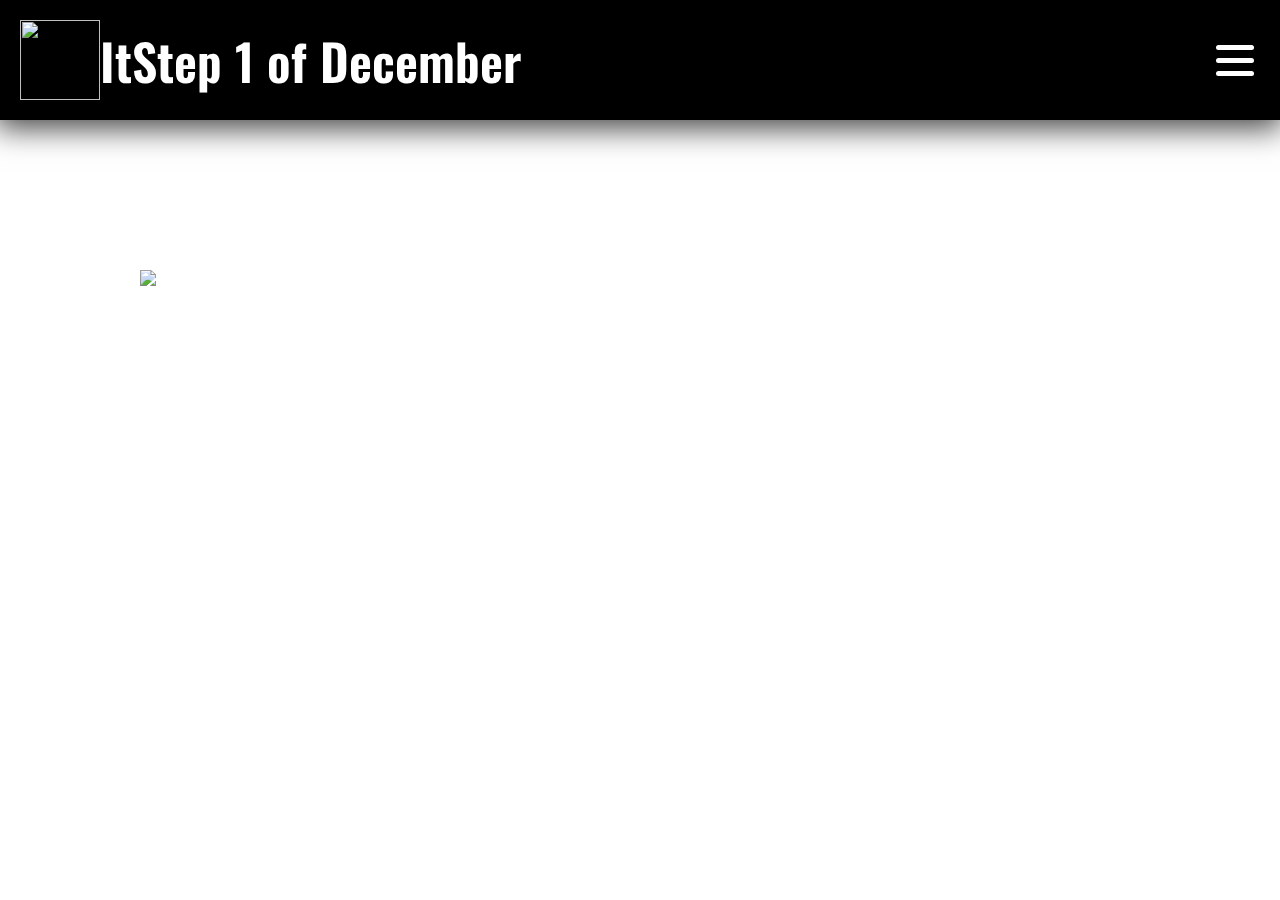
==== index.html @ 1166143a "Исходный код" ====
<!DOCTYPE html>
<html lang="en">

<head>
    <meta charset="UTF-8">
    <meta name="viewport" content="width=device-width, initial-scale=1.0">
    <title>miniProject</title>
    
    <link rel="preconnect" href="https://fonts.googleapis.com">
    <link rel="preconnect" href="https://fonts.gstatic.com" crossorigin>
    <link href="https://fonts.googleapis.com/css2?family=Oswald&display=swap" rel="stylesheet"> 
    <link rel="stylesheet" href="styleProject.css">
</head>



<body>
    
    <header>
            
            <div class="logo"> 
                <img src="https://cdn.worldvectorlogo.com/logos/it.svg">
                <a href="" class="text">ItStep 1 of December</a>
            </div>
    
            <button class="button">
                <span></span>
                <span></span>
                <span></span>
            </button>
        
            <nav id="main-menu" class="">
            
              
                <ul>
                      <li><a href="/" >Main</a></li>
                      <li><a href="/">Projects</a></li>
                      <li><a href="/">About us/me</a></li>
                      <li><a href="/">Contacts</a></li>
                  </ul>
                
              </nav>

    </header>

    <main>

        <div class="all">
            <img src="https://www.creativefabrica.com/wp-content/uploads/2021/11/11/Under-construction-website-page-Graphics-20032756-1.jpg">
        </div>




    </main>


    <script src="jsProject.js"></script>
</body>

</html>






<!-- -->
---- styleProject.css ----
html, body{
    margin: 0;
    padding: 0;
}

header{
    background-color: black;
    font-family: 'Oswald', sans-serif;

    display: flex;
    align-items: center;
    justify-content: space-between;
    box-shadow: -1px 5px 29px 3px rgba(0,0,0,0.75);
-webkit-box-shadow: -1px 5px 29px 3px rgba(0,0,0,0.75);
-moz-box-shadow: -1px 5px 29px 3px rgba(0,0,0,0.75);
}

.logo{
    position: sticky;
    display: flex;
    height: 120px;
    align-items: center;
}

.logo .text{
    text-decoration: none;
    font-weight: 600;
    color: white;

    font-size: 50px;
}

  .button{

    margin-right: 20px;
    width: 50px;
    height: 50px;

    border: none;
    background: none;

    display: flex;
    flex-direction: column;
    gap: 8px;

    justify-content: center;

    position: relative;

}

.button span{
    display: block;
    border-radius: 10px;
    width: 100%;
    height: 5px;
    background: white;
}

.logo img{
    width: 80px;
    height: 80px;
    margin-left: 20px;
}

.button.pushed span{
    position: absolute;
    left: 0;
    top:50%;
    margin-top: -2px;
    transform-origin: 50% 50%;

    transition: transform 0.5s linear;
}


.button.pushed span:nth-child(2){
    transform: rotate(225deg);
    opacity: 0;
}

.button.pushed span:nth-child(1){
    transform: rotate(225deg);
}

.button.pushed span:nth-child(3){
    transform: rotate(315deg);
}

/*-----------------------------*/


header nav {
    display: flex;

    align-items: center;
    justify-content: center;

    max-width: 400px;
    width: 100%;
    
    height: 100%;

    top: 100px;
    right: 0;
    background: black;
    
    transform: translateX(100%);
    transition: transform 0.5s ease-out;

    position: fixed;
  }
  
  header nav ul a {
    display: block;

    text-align: center;

    color: white;

    font-size: 35px;
    padding: 15px;
    
    text-decoration: none;
  }

  header nav ul {
    display: flex;
    flex-direction: column;

    width: 100%;
    gap: 20px;

    align-items: center;
  }
  
  header nav ul li {
    width: 100%;
  }
  
  header nav.opened{
    transform: translateX(0);
  }

  @keyframes color-change {
    0% {
      color: rgb(64, 136, 253);
    }
  
    50% {
      color: white;
    }
  
    100% {
      color: rgb(64, 136, 253);
    }
  }

  header nav ul li a:hover{
    animation: color-change 3s infinite;
    text-decoration: underline;
  }

  /*rgb(189, 78, 78)   */

  /*-----------------------------*/

  .all{
    display: flex;
    align-items: center;
    justify-content: center;
    height: 100%;
  }

  .all img{
    margin-top: 150px;
    width: 100%;
    max-width: 1000px;
  }
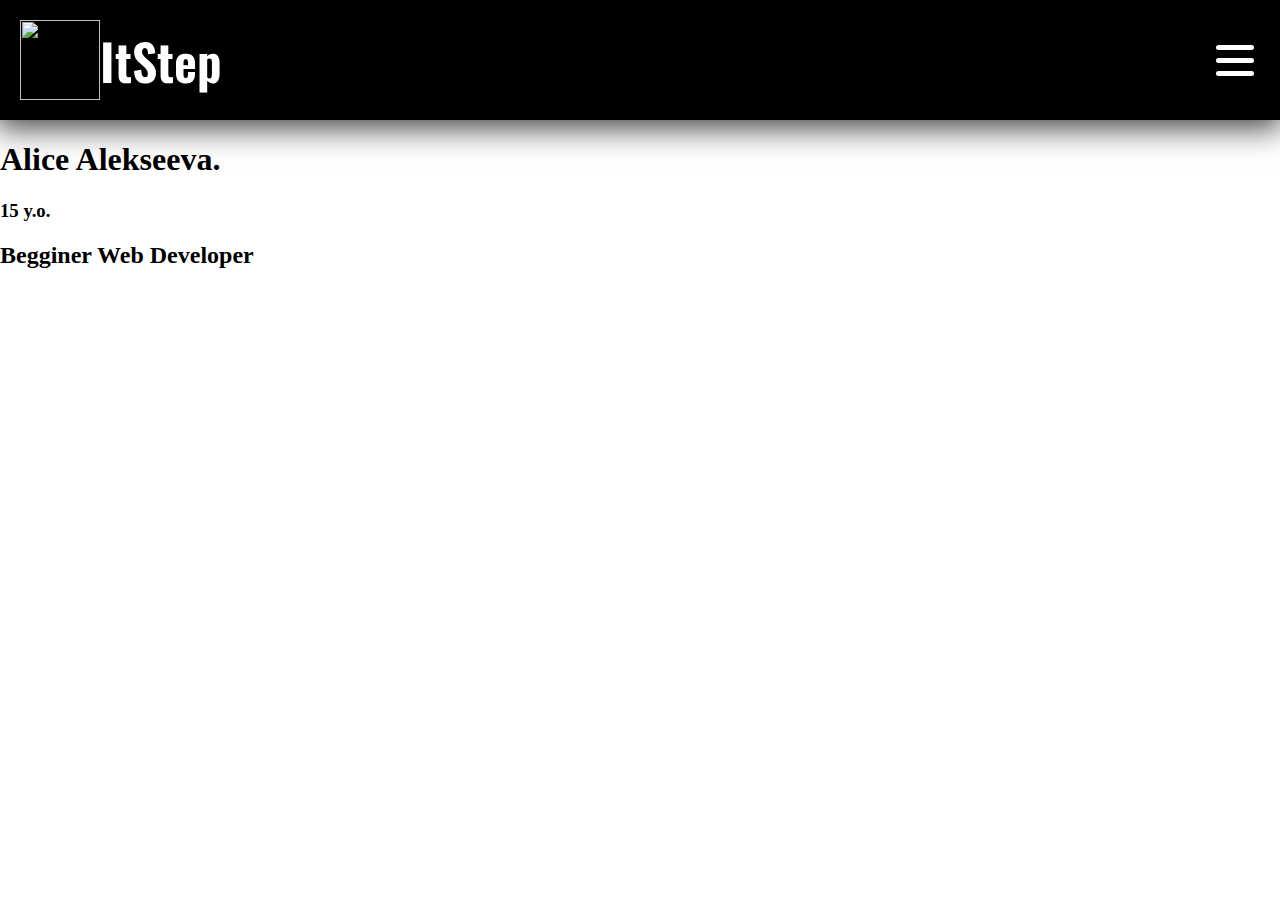
==== commit 1a915ed3: "Сделала визитку на основной странице" ====
--- a/index.html
+++ b/index.html
@@ -9,7 +9,9 @@
     <link rel="preconnect" href="https://fonts.googleapis.com">
     <link rel="preconnect" href="https://fonts.gstatic.com" crossorigin>
     <link href="https://fonts.googleapis.com/css2?family=Oswald&display=swap" rel="stylesheet"> 
-    <link rel="stylesheet" href="styleProject.css">
+    <link rel="stylesheet" href="css/styleProject.css">
+
+    <link rel="stylesheet" href="https://use.fontawesome.com/releases/v5.6.3/css/all.css" integrity="sha384-UHRtZLI+pbxtHCWp1t77Bi1L4ZtiqrqD80Kn4Z8NTSRyMA2Fd33n5dQ8lWUE00s/" crossorigin="anonymous">
 </head>
 
 
@@ -20,7 +22,7 @@
             
             <div class="logo"> 
                 <img src="https://cdn.worldvectorlogo.com/logos/it.svg">
-                <a href="" class="text">ItStep 1 of December</a>
+                <a href="" class="text">ItStep</a>
             </div>
     
             <button class="button">
@@ -45,17 +47,45 @@
 
     <main>
 
-        <div class="all">
-            <img src="https://www.creativefabrica.com/wp-content/uploads/2021/11/11/Under-construction-website-page-Graphics-20032756-1.jpg">
+        <div class="frame">
+        
+            <div class="card">
+            
+                <div class="flip outine">
+                
+                    <div class="front">
+                        
+                        <h1>Alice Alekseeva.</h1>
+                        
+                    </div>
+                    
+                    <div class="back">
+                        
+                        <h3>15 y.o.</h3>
+                        
+                        <div class="line"></div>
+                        
+                        <h2>Begginer Web Developer</h2>
+                        
+                        <div class="social">
+                            <i class="fab fa-codepen"></i>
+                            <i class="fab fa-instagram"></i>
+                            <i class="fab fa-viber"></i>
+                            <i class="fab fa-github"></i>
+                            <!---<a href="https://github.com/rat1alisa"><i class="fab fa-github"></i></a>--->
+                        </div>
+                        
+                    </div>
+                </div>
+            </div>
         </div>
-
-
 
 
     </main>
 
 
-    <script src="jsProject.js"></script>
+    <script src="js/jsProject.js"></script>
+
 </body>
 
 </html>
--- a/css/styleProject.css
+++ b/css/styleProject.css
@@ -0,0 +1,180 @@
+
+html, body{
+    margin: 0;
+    padding: 0;
+}
+
+header{
+    background-color: black;
+    font-family: 'Oswald', sans-serif;
+
+    display: flex;
+    align-items: center;
+    justify-content: space-between;
+    box-shadow: -1px 5px 29px 3px rgba(0,0,0,0.75);
+-webkit-box-shadow: -1px 5px 29px 3px rgba(0,0,0,0.75);
+-moz-box-shadow: -1px 5px 29px 3px rgba(0,0,0,0.75);
+}
+
+.logo{
+    position: sticky;
+    display: flex;
+    height: 120px;
+    align-items: center;
+}
+
+.logo .text{
+    text-decoration: none;
+    font-weight: 600;
+    color: white;
+
+    font-size: 50px;
+}
+
+  .button{
+
+    margin-right: 20px;
+    width: 50px;
+    height: 50px;
+
+    border: none;
+    background: none;
+
+    display: flex;
+    flex-direction: column;
+    gap: 8px;
+
+    justify-content: center;
+
+    position: relative;
+
+}
+
+.button span{
+    display: block;
+    border-radius: 10px;
+    width: 100%;
+    height: 5px;
+    background: white;
+}
+
+.logo img{
+    width: 80px;
+    height: 80px;
+    margin-left: 20px;
+}
+
+.button.pushed span{
+    position: absolute;
+    left: 0;
+    top:50%;
+    margin-top: -2px;
+    transform-origin: 50% 50%;
+
+    transition: transform 0.5s linear;
+}
+
+
+.button.pushed span:nth-child(2){
+    transform: rotate(225deg);
+    opacity: 0;
+}
+
+.button.pushed span:nth-child(1){
+    transform: rotate(225deg);
+}
+
+.button.pushed span:nth-child(3){
+    transform: rotate(315deg);
+}
+
+/*-----------------------------*/
+
+
+header nav {
+    display: flex;
+
+    align-items: center;
+    justify-content: center;
+
+    max-width: 400px;
+    width: 100%;
+    
+    height: 100%;
+
+    top: 100px;
+    right: 0;
+    background: black;
+    
+    transform: translateX(100%);
+    transition: transform 0.5s ease-out;
+
+    position: fixed;
+  }
+  
+  header nav ul a {
+    display: block;
+
+    text-align: center;
+
+    color: white;
+
+    font-size: 35px;
+    padding: 15px;
+    
+    text-decoration: none;
+  }
+
+  header nav ul {
+    display: flex;
+    flex-direction: column;
+
+    width: 100%;
+    gap: 20px;
+
+    align-items: center;
+  }
+  
+  header nav ul li {
+    width: 100%;
+  }
+  
+  header nav.opened{
+    transform: translateX(0);
+  }
+
+  @keyframes color-change {
+    0% {
+      color: rgb(64, 136, 253);
+    }
+  
+    50% {
+      color: white;
+    }
+  
+    100% {
+      color: rgb(64, 136, 253);
+    }
+  }
+
+  header nav ul li a:hover{
+    animation: color-change 3s infinite;
+    text-decoration: underline;
+  }
+
+  /*rgb(189, 78, 78)   */
+
+  /*-----------------------------*/
+
+  .all{
+    display: flex;
+    align-items: center;
+    justify-content: center;
+    height: 100%;
+  }
+
+  .all img{
+    margin-top: 150px;
+    width: 100%;
+    max-width: 1000px;
+  }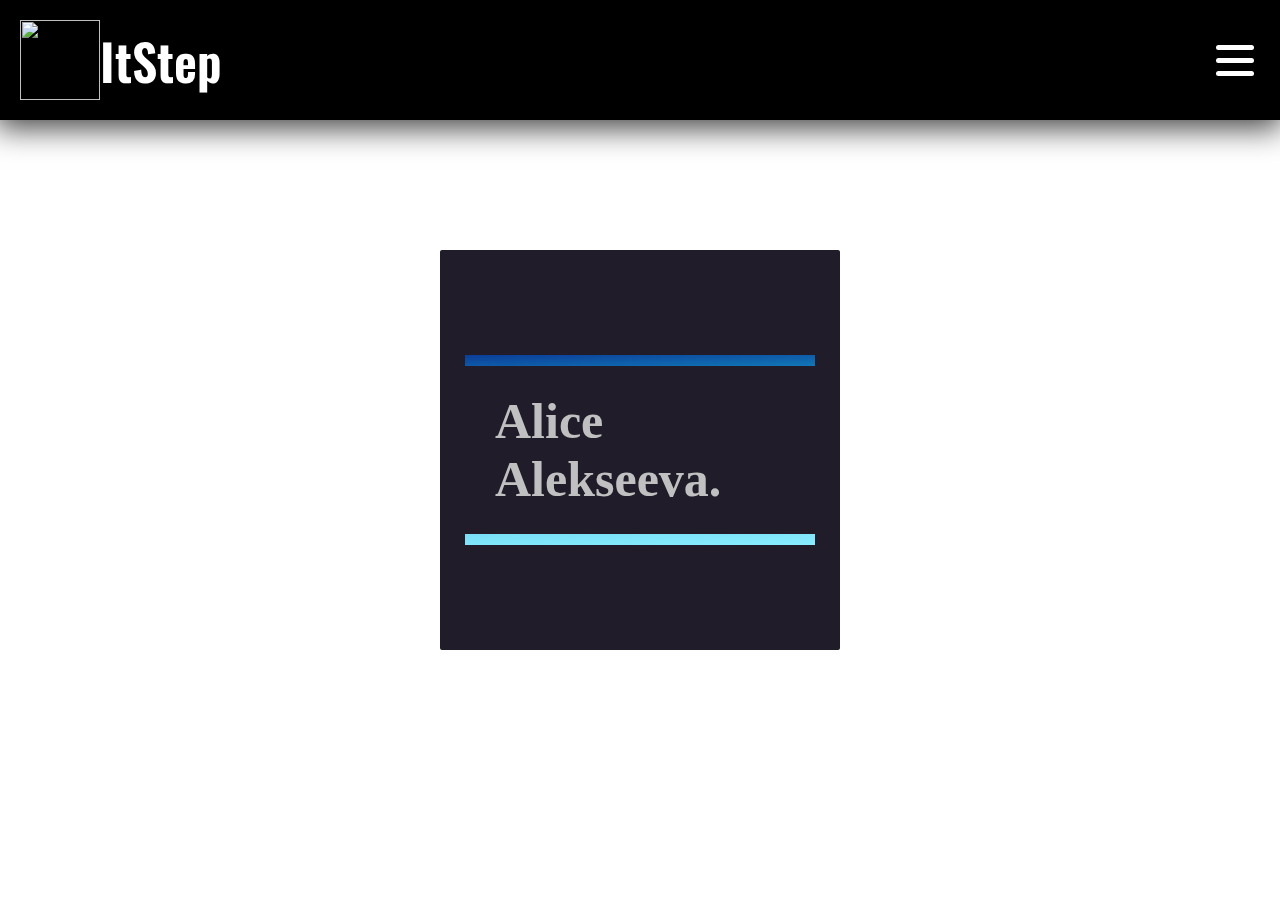
==== commit ba011aed: "Сделали добавление в список задания" ====
--- a/index.html
+++ b/index.html
@@ -9,11 +9,11 @@
     <link rel="preconnect" href="https://fonts.googleapis.com">
     <link rel="preconnect" href="https://fonts.gstatic.com" crossorigin>
     <link href="https://fonts.googleapis.com/css2?family=Oswald&display=swap" rel="stylesheet"> 
+
     <link rel="stylesheet" href="css/styleProject.css">
 
     <link rel="stylesheet" href="https://use.fontawesome.com/releases/v5.6.3/css/all.css" integrity="sha384-UHRtZLI+pbxtHCWp1t77Bi1L4ZtiqrqD80Kn4Z8NTSRyMA2Fd33n5dQ8lWUE00s/" crossorigin="anonymous">
 </head>
-
 
 
 <body>
@@ -68,11 +68,10 @@
                         <h2>Begginer Web Developer</h2>
                         
                         <div class="social">
-                            <i class="fab fa-codepen"></i>
-                            <i class="fab fa-instagram"></i>
-                            <i class="fab fa-viber"></i>
-                            <i class="fab fa-github"></i>
-                            <!---<a href="https://github.com/rat1alisa"><i class="fab fa-github"></i></a>--->
+                            <a href="https://codepen.io/jlshdnna-the-lessful" class="ref"><i class="fab fa-codepen"></i></a>
+                            <a href="https://www.instagram.com/senorita_alice_" class="ref"><i class="fab fa-instagram"></i></a>
+                            <a href="@senorita_alice" class="ref"><i class="fab fa-telegram"></i></a>
+                            <a href="https://github.com/rat1alisa" class="ref"><i class="fab fa-github"></i></a>
                         </div>
                         
                     </div>
--- a/css/styleProject.css
+++ b/css/styleProject.css
@@ -2,6 +2,8 @@
 html, body{
     margin: 0;
     padding: 0;
+    background-image: url("https://cfmsystems.com/wp-content/uploads/2021/04/AdobeStock_233309267.jpeg");
+    background-size: cover; 
 }
 
 header{
@@ -177,4 +179,170 @@
     margin-top: 150px;
     width: 100%;
     max-width: 1000px;
-  }+  }
+
+
+/*-----------------------------*/
+
+
+
+
+.frame {   
+ display: flex;
+ align-items: center;
+ justify-content: center;
+ 
+  position: absolute;
+ background-color: rgb(32, 28, 41);
+ 
+ width: 400px;
+  height: 400px;
+  top: 50%;
+  left: 50%;
+ 
+  margin-top: -200px;
+  margin-left: -200px;
+ 
+  border-radius: 2px;
+ 
+ overflow: hidden;
+}
+
+.card {
+ display: flex;
+ align-items: center;
+ justify-content: center;
+ 
+ width: 80%;
+ height: 40%;
+ padding: 15px;
+ 
+ background: linear-gradient(178deg, rgba(11,61,152,1) 0%, rgba(18,132,189,1) 14%, rgba(136,237,255,1) 100%);
+
+ animation: background 7s ease infinite;
+}
+
+.card .back {
+ position: absolute;
+ transform: rotateX(-180deg);
+}
+
+.flip {
+  transform-style: preserve-3d;
+ 
+  transition: all .7s ease-in-out;
+}
+
+.front h1{
+  display: block;
+  width: 290px;
+  height: 138px;
+  color: rgb(192,192,192);
+  font-size: 50px;
+  margin: 15px 80px;
+
+  display: flex;
+  align-items: center;
+  justify-content: center;
+}
+
+
+.outline {
+  position: relative;
+}
+
+.outline:before {
+  content: '';
+  position: absolute;
+ 
+ border: 1px solid #ad2fed;
+ 
+  top: -16px;
+  right: -16px;
+  bottom: -16px;
+  left: -16px;
+ 
+  opacity: 0;
+}
+
+.outline:hover:before, 
+.outline:focus:before, 
+.outline:active:before {
+  top: -8px;
+  right: -8px;
+  bottom: -8px;
+  left: -8px;
+  opacity: 1;
+ 
+ transform: rotate(135deg) scale(3);
+ 
+ transition: 0.3s;
+}
+
+.card:hover .flip {
+ transform: rotateX(180deg)          translate3d(0, 0, 0);
+}
+
+.front, .back {
+ width: 100%;
+ height: 100%;
+ background: rgb(32, 28, 41);
+
+  backface-visibility: hidden;
+  overflow: hidden;
+}
+
+.back {
+ position: absolute;
+ top: 0;
+ left: 0;
+ font-size: 30px;
+ transform: rotate(135deg);
+ 
+ text-align: center;
+}
+.back h2 {
+  margin-bottom: 10px;
+
+  font-size: 20px;
+  color: #f1eaea;
+ }
+ 
+.back h3 {
+  color: rgb(192,192,192);
+  font-weight: 300;
+  font-size: 30px;
+ }
+
+
+.front i{
+ position: absolute;
+ 
+ bottom: 0;
+ left: 0;
+ font-size: 30px;
+}
+
+.line {
+ position: absolute;
+ 
+ width: 30px;
+ height: 2px;
+ 
+ background: rgb(192,192,192);
+ 
+ top: 45%;
+ left: 50%;
+ transform: translate(-50%, -50%);
+}
+
+.social {
+ font-size: 20px;
+ color: rgb(192,192,192);
+}
+.social i {
+  padding: 0px 7px;
+ }
+
+
+
